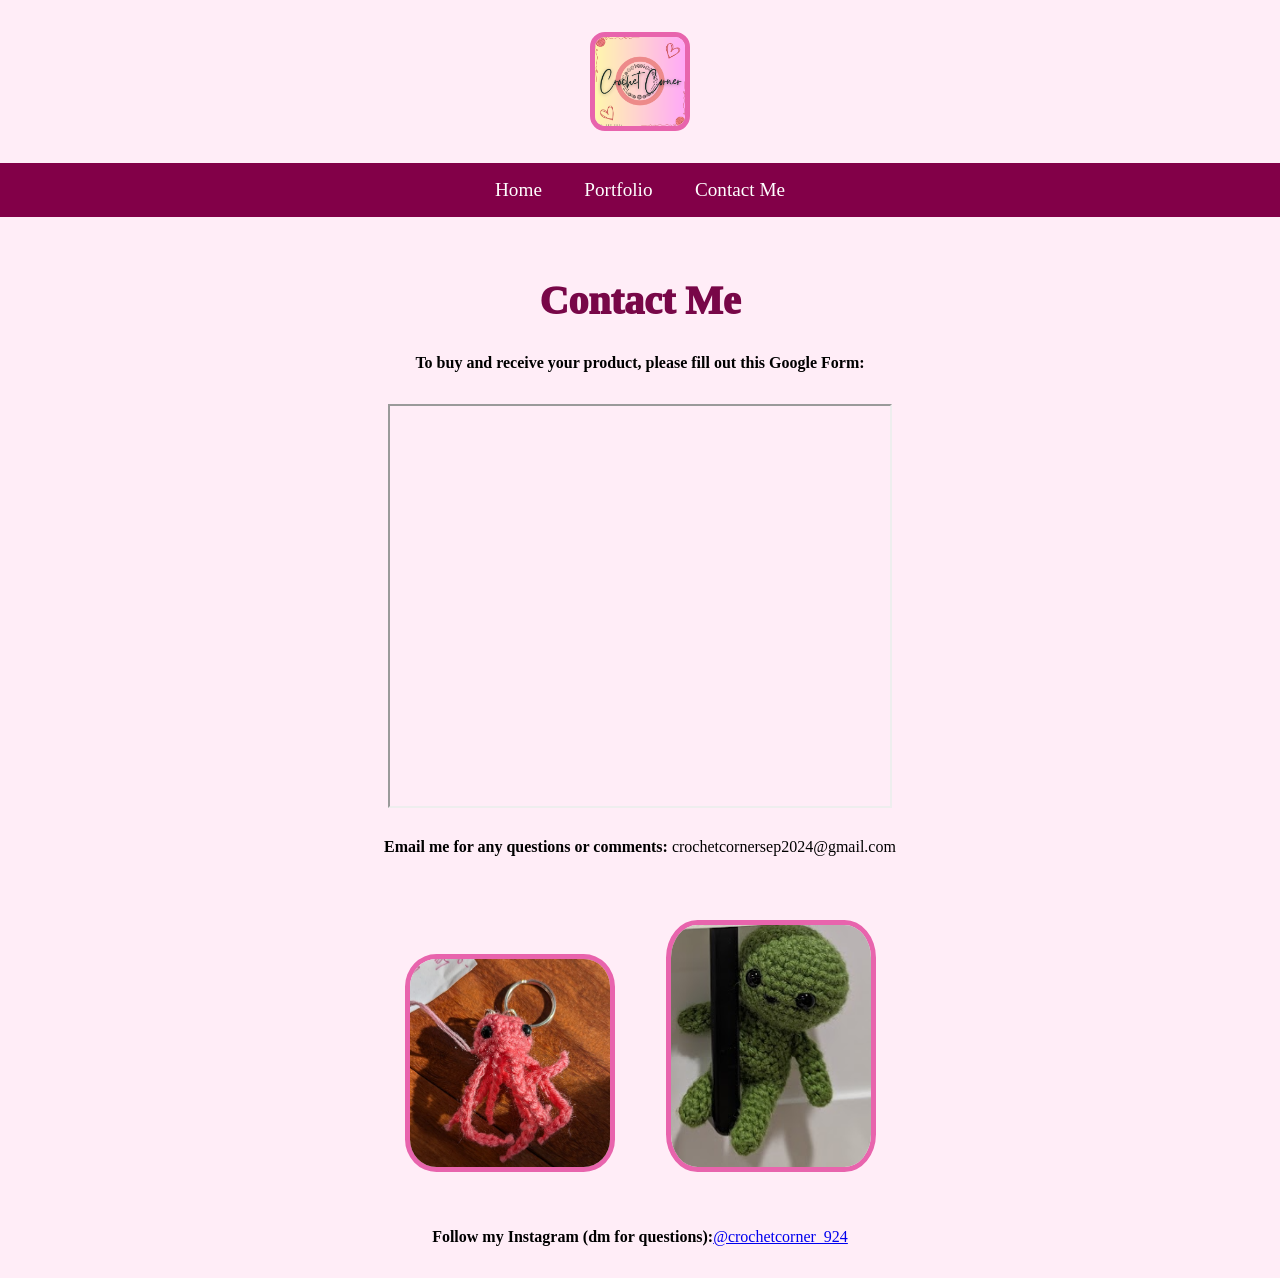
==== contact.html @ 439bf99f "initial commit" ====
<html>
  <head>
    <title>Sanvitti Shah</title>
    <meta charset="utf-8" />
    <meta http-equiv="X-UA-Compatible" content="IE=edge" />
    <meta name="viewport" content="width=device-width, initial-scale=1" />

    <!-- link the webpage's stylesheet -->
    <link rel="stylesheet" href="/style.css" />

    <!-- link the webpage's JavaScript file -->
    <script src="/script.js" defer></script>
  </head>
  
  <body>
    <!--NAVIGATION BAR-->
    <nav>
      <!--CLICKABLE LOGO THAT GOES TO HOMEPAGE-->
      <a href="index.html">
        <img src="assets/logo.png" alt="Logo" width="90" alt="yellow and pink crochet corner website"/>
      </a>
      
      <ul>
        <li><a href="index.html">Home</a></li>
        <li><a href="portfolio.html">Portfolio</a></li>
        <li><a href="contact.html">Contact Me</a></li>
      </ul>
    </nav> 
    <!--HEADER SECTION-->
    <header>
          <h1>Contact Me</h1>
    </header>
  
    <!--MAIN CONTENT-->
    <main>
      <!--GOOGLE FORM SECTION-->
      <section style="text-align: center; margin: 30px 0;">
        <p><strong>To buy and receive your product, please fill out this Google Form: </strong></p>
        <iframe src = "https://docs.google.com/forms/d/e/1FAIpQLSe7995J72DERup1XNMZ6qP8iJuTpbRvSHwUGut_TQLSud9SLw/viewform?embedded=true" width="500" height="400" framebordere="0" marginheight="0" marginwidth="0">Loading...</iframe>
      </section>

      <!--EMAIL & IMAGES-->
      <section style="text-align: center; margin: 30px 0;">
        <p><strong>Email me for any questions or comments:</strong> crochetcornersep2024@gmail.com</p>

        <div style="margin: 20px 0;">
          <img src="assets/jellyfish.png" alt="Crochet Jellyfish" width="200" style="margin-right: 15px;"/>
          <img src="assets/smiski.png" alt="Crochet Smiski" width="200"/> 
        </div>
        <p><strong>Follow my Instagram (dm for questions):</strong><a href="https://www.instagram.com/crochetcorner_924/" target="_blank">@crochetcorner_924</a></p>
      </section>
    </main>
  </body>
</html>
---- style.css ----
/* STYLE SECTIONING TAGS */
*{
  margin: 0px;
  padding: 0px;
}
body {
 background-color: #FFEDF7;
 font-family: Georgia, 'Palatino  Linotype', 'Book Antiqua', serif;
 text-align: center;
}

/* STYLE TEXT */

h1 {
  font-family: Georgia, 'Palatino Linotype', 'Book Antiqua', serif;
  text-align: center;
  color: #780748;
  font-weight: 1000;
  font-size: 40px;
  margin-top: 1.5em;
  margin-botton: 2em;
}

h2{
  font-family: Georgia, 'Palatino Linotype', 'Book Antiqua', serif;
  text-align: center;
  color: #A10A61;
  margin-top: 1em;
}

p{
  font-family: Georgia, 'Palatino Linotype', 'Book Antiqua', serif;
  text-align: center;
  margin-bottom: 2em;
  margin-right: 3em;
  margin-left: 3em;
}

main{
  text-align: center;
  margin-top: 0;
  margin-bottom: 0;
  margin-right: 15%;
  margin-left: 15%;
}

#title{
  font-size: 50px;
  font-weight: 1200;
  margin-top: 0.5em;
  margin-bottom: 1em;
}

#what{
  margin-top: 2em;
}

/* STYLE IMAGES */
img{
    border-radius: 15%;
    border: 5px solid #E864AD;
    margin: 2em;
}
.port{
  border: 0px;
}
/* STYLE NAV BAR */
ul {
  list-style-type: none;
  background-color: #820048;
  overflow: hidden;
  padding: 1em;
}

li {
  display: inline;
}

li a{
  text-decoration: none;
  color: white;
  font-size: 1.2em;
  padding: 1em;
  
}

li a:hover {
  background-color: #DE76AF;
}
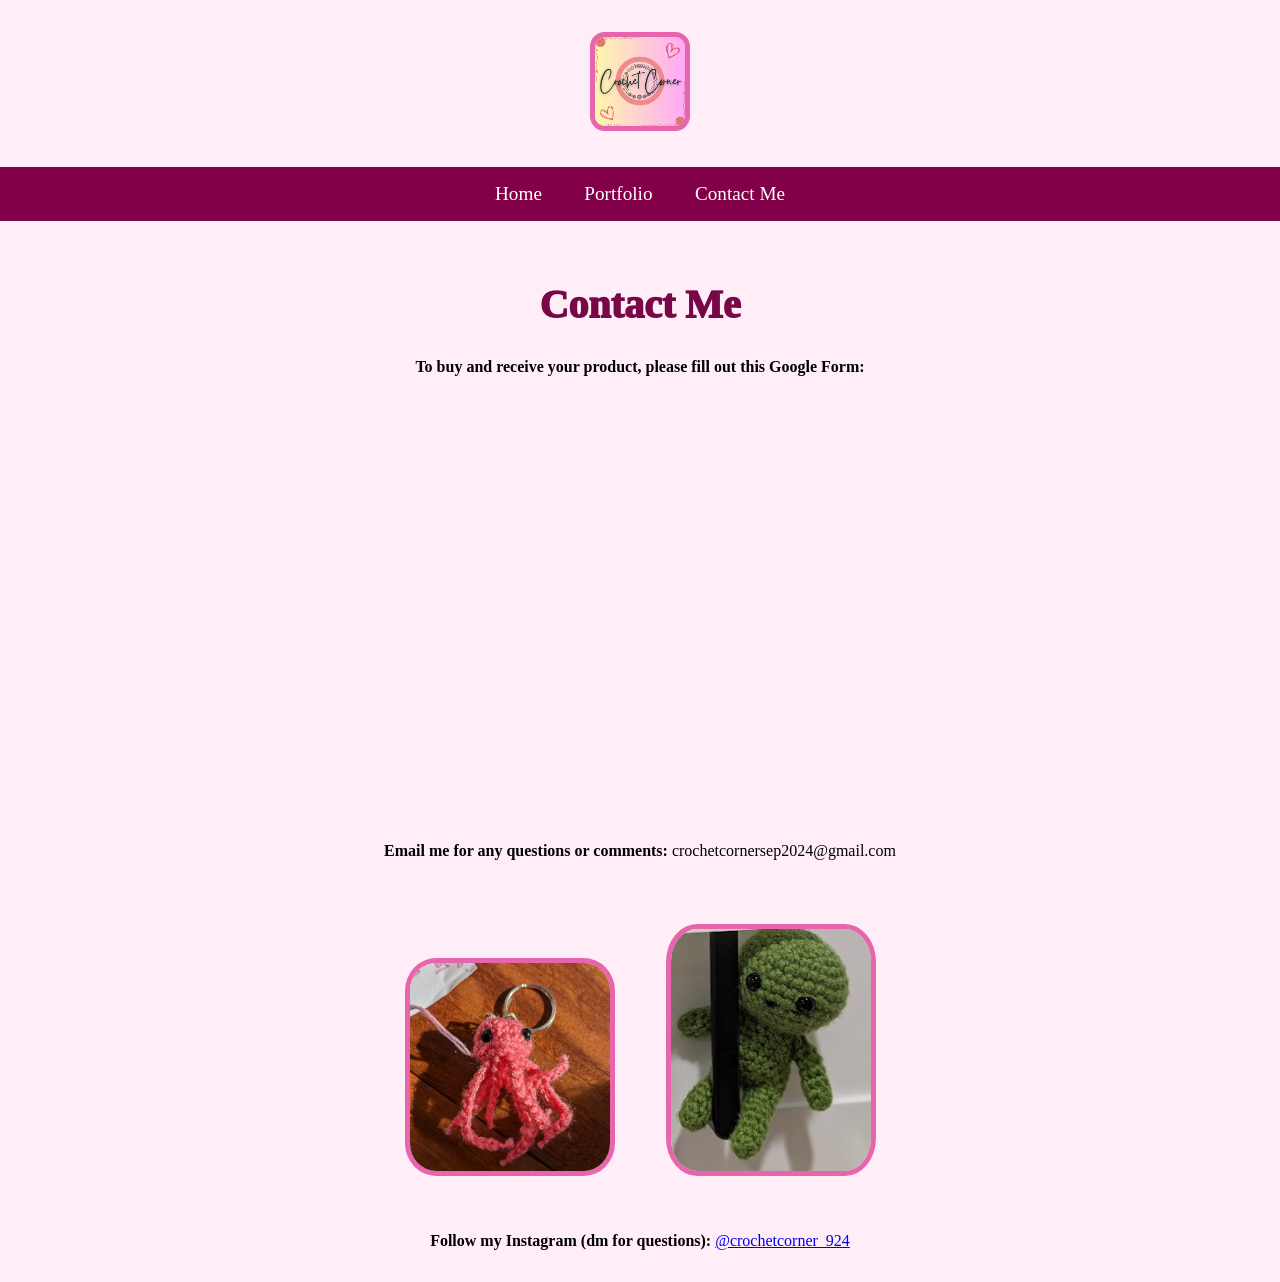
==== commit eac4282e: "Fix HTML formatting and attributes in contact.html" ====
--- a/contact.html
+++ b/contact.html
@@ -1,3 +1,4 @@
+<!DOCTYPE html>
 <html>
   <head>
     <title>Sanvitti Shah</title>
@@ -6,10 +7,10 @@
     <meta name="viewport" content="width=device-width, initial-scale=1" />
 
     <!-- link the webpage's stylesheet -->
-    <link rel="stylesheet" href="/style.css" />
+    <link rel="stylesheet" href="style.css" />
 
     <!-- link the webpage's JavaScript file -->
-    <script src="/script.js" defer></script>
+    <script src="script.js" defer></script>
   </head>
   
   <body>
@@ -17,7 +18,7 @@
     <nav>
       <!--CLICKABLE LOGO THAT GOES TO HOMEPAGE-->
       <a href="index.html">
-        <img src="assets/logo.png" alt="Logo" width="90" alt="yellow and pink crochet corner website"/>
+        <img src="assets/logo.png" width="90" alt="yellow and pink crochet corner website" />
       </a>
       
       <ul>
@@ -28,15 +29,15 @@
     </nav> 
     <!--HEADER SECTION-->
     <header>
-          <h1>Contact Me</h1>
+      <h1>Contact Me</h1>
     </header>
   
     <!--MAIN CONTENT-->
     <main>
       <!--GOOGLE FORM SECTION-->
       <section style="text-align: center; margin: 30px 0;">
-        <p><strong>To buy and receive your product, please fill out this Google Form: </strong></p>
-        <iframe src = "https://docs.google.com/forms/d/e/1FAIpQLSe7995J72DERup1XNMZ6qP8iJuTpbRvSHwUGut_TQLSud9SLw/viewform?embedded=true" width="500" height="400" framebordere="0" marginheight="0" marginwidth="0">Loading...</iframe>
+        <p><strong>To buy and receive your product, please fill out this Google Form:</strong></p>
+        <iframe src="https://docs.google.com/forms/d/e/1FAIpQLSe7995J72DERup1XNMZ6qP8iJuTpbRvSHwUGut_TQLSud9SLw/viewform?embedded=true" width="500" height="400" frameborder="0" marginheight="0" marginwidth="0">Loading...</iframe>
       </section>
 
       <!--EMAIL & IMAGES-->
@@ -44,11 +45,11 @@
         <p><strong>Email me for any questions or comments:</strong> crochetcornersep2024@gmail.com</p>
 
         <div style="margin: 20px 0;">
-          <img src="assets/jellyfish.png" alt="Crochet Jellyfish" width="200" style="margin-right: 15px;"/>
-          <img src="assets/smiski.png" alt="Crochet Smiski" width="200"/> 
+          <img src="assets/jellyfish.png" alt="Crochet Jellyfish" width="200" style="margin-right: 15px;" />
+          <img src="assets/smiski.png" alt="Crochet Smiski" width="200" /> 
         </div>
-        <p><strong>Follow my Instagram (dm for questions):</strong><a href="https://www.instagram.com/crochetcorner_924/" target="_blank">@crochetcorner_924</a></p>
+        <p><strong>Follow my Instagram (dm for questions):</strong> <a href="https://www.instagram.com/crochetcorner_924/" target="_blank">@crochetcorner_924</a></p>
       </section>
     </main>
   </body>
-</html>+</html>
